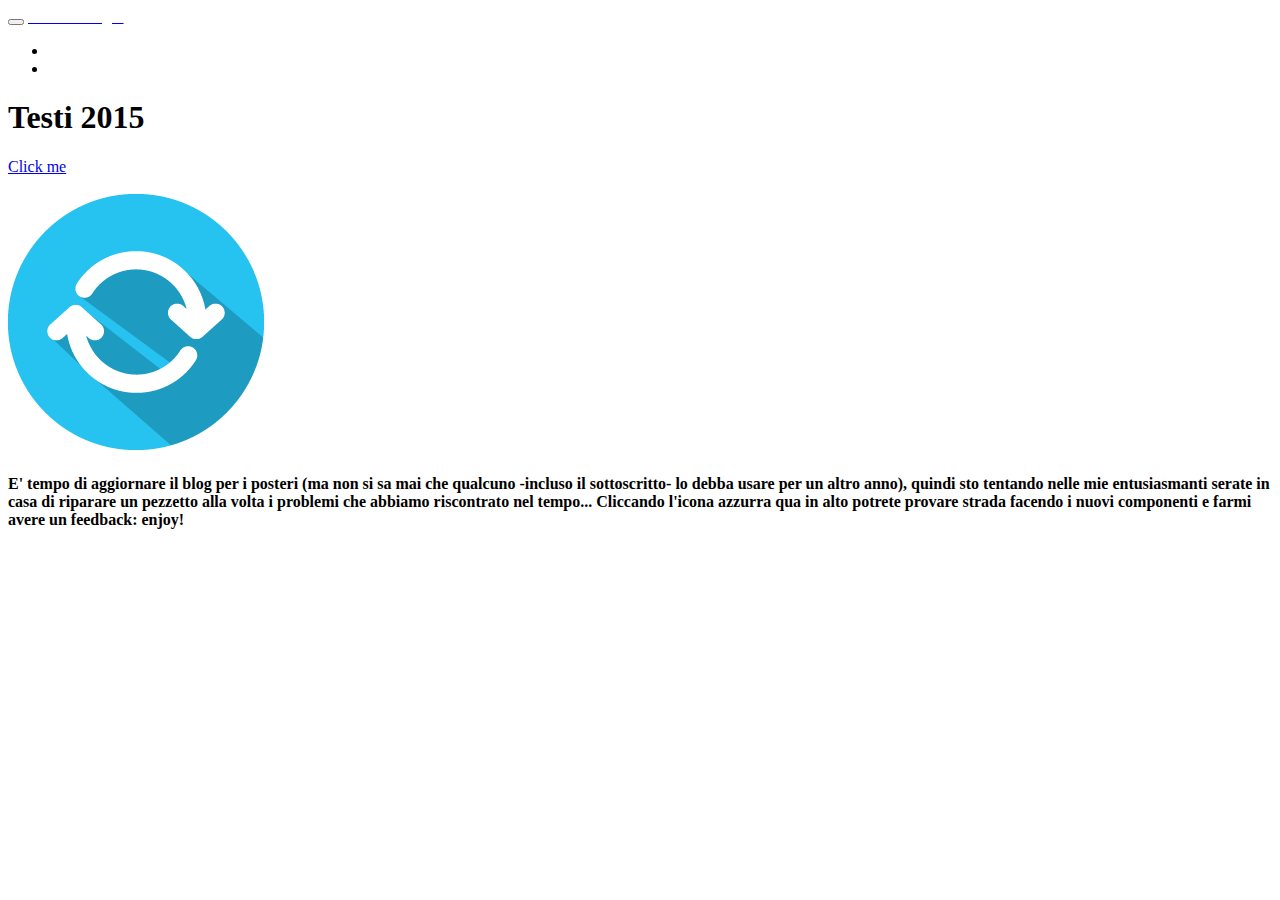
==== index.html @ 8cc1151b "blog" ====
<!DOCTYPE html>
<html>

    <head>
        <meta charset="utf-8">
        <meta name="viewport" content="width=device-width, initial-scale=1">
        <script type="text/javascript" src="http://cdnjs.cloudflare.com/ajax/libs/jquery/2.0.3/jquery.min.js"></script>
        <script type="text/javascript" src="http://netdna.bootstrapcdn.com/bootstrap/3.3.2/js/bootstrap.min.js"></script>
        <link href="http://cdnjs.cloudflare.com/ajax/libs/font-awesome/4.3.0/css/font-awesome.min.css"
        rel="stylesheet" type="text/css">
        <link rel="stylesheet" href="../my.css">
    </head>
    <title>Lorenzo Ragni</title>
    <body>
        <div class="cover">
            <div class="navbar navbar-default">
                <div class="container">
                    <div class="navbar-header">
                        <button type="button" class="navbar-toggle" data-toggle="collapse" data-target="#navbar-ex-collapse">
                            <span class="sr-only">Toggle navigation</span>
                            <span class="icon-bar"></span>
                            <span class="icon-bar"></span>
                            <span class="icon-bar"></span>
                        </button>
                        <a class="navbar-brand" href="#"><span style="color:white">Lorenzo Ragni</span></a>
                    </div>
                    <div class="collapse navbar-collapse" id="navbar-ex-collapse">
                        <ul class="nav navbar-nav navbar-right">
                            <li class="active">
                                <a href="index.html" style="color:white"><b>Home</b></a>
                            </li>
                            <li>
                                <a href="http://italiano.ginnasio.net/files/" style="color:white"><b>Torna al Blog</b></a>
                            </li>
                        </ul>
                    </div>
                </div>
            </div>
            <div class="background-image-fixed cover-image" style="background-image : url('media/background1.jpg')"></div>
            <div class="container">
                <div class="row">
                    <div class="col-md-12 text-center">
                        <h1 class="text-inverse">Testi 2015</h1>
                        <a class="btn btn-primary btn-sm" href="testi-pentamestre.html">Click me</a>
                        <br>
                        <br>
                    </div>
                </div>
            </div>
        </div>
        <div class="section">
            <div class="container">
                <div class="row">
                    <div class="col-md-12 text-center">
                        <a href="blog-update.html"><img src="media/arrow-refresh-4-icon.png" class="center-block img-responsive img-thumbnail"></a>
                    </div>
                </div>
            </div>
        </div>
        <div class="section">
            <div class="container">
                <div class="row">
                    <div class="col-md-12">
                        <h4 class="text-center">E' tempo di aggiornare il blog per i posteri (ma non si sa mai che qualcuno
                            -incluso il sottoscritto- lo debba usare per un altro anno), quindi sto
                            tentando nelle mie entusiasmanti serate in casa di riparare un pezzetto
                            alla volta i problemi che abbiamo riscontrato nel tempo... Cliccando l'icona
                            azzurra qua in alto potrete provare strada facendo i nuovi componenti e
                            farmi avere un feedback: enjoy!</h4>
                    </div>
                </div>
            </div>
        </div>
    </body>

</html>
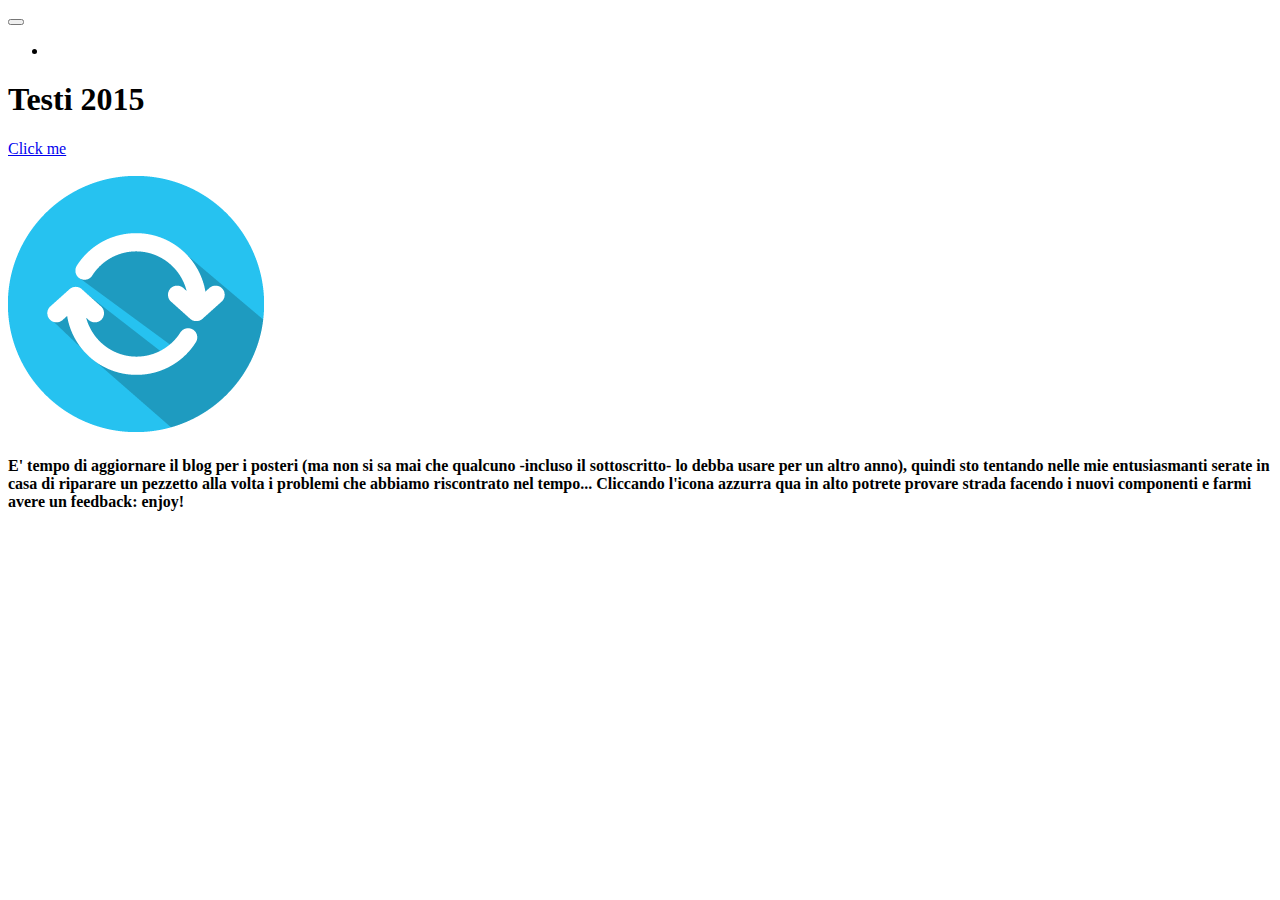
==== commit 2807b419: "blog" ====
--- a/index.html
+++ b/index.html
@@ -1,15 +1,16 @@
 <!DOCTYPE html>
 <html>
 
-    <head>
-        <meta charset="utf-8">
-        <meta name="viewport" content="width=device-width, initial-scale=1">
-        <script type="text/javascript" src="http://cdnjs.cloudflare.com/ajax/libs/jquery/2.0.3/jquery.min.js"></script>
-        <script type="text/javascript" src="http://netdna.bootstrapcdn.com/bootstrap/3.3.2/js/bootstrap.min.js"></script>
-        <link href="http://cdnjs.cloudflare.com/ajax/libs/font-awesome/4.3.0/css/font-awesome.min.css"
-        rel="stylesheet" type="text/css">
-        <link rel="stylesheet" href="../my.css">
-    </head>
+<head>
+    <meta charset="utf-8">
+    <meta name="viewport" content="width=device-width, initial-scale=1">
+    <script type="text/javascript" src="http://cdnjs.cloudflare.com/ajax/libs/jquery/2.0.3/jquery.min.js"></script>
+    <script type="text/javascript" src="http://netdna.bootstrapcdn.com/bootstrap/3.3.2/js/bootstrap.min.js"></script>
+    <link href="http://cdnjs.cloudflare.com/ajax/libs/font-awesome/4.3.0/css/font-awesome.min.css"
+    rel="stylesheet" type="text/css">
+    <link href="http://pingendo.github.io/pingendo-bootstrap/themes/default/bootstrap.css"
+    rel="stylesheet" type="text/css">
+</head>
     <title>Lorenzo Ragni</title>
     <body>
         <div class="cover">
@@ -22,13 +23,10 @@
                             <span class="icon-bar"></span>
                             <span class="icon-bar"></span>
                         </button>
-                        <a class="navbar-brand" href="#"><span style="color:white">Lorenzo Ragni</span></a>
+                        <a class="navbar-brand"><span style="color:white">Lorenzo Ragni</span></a>
                     </div>
                     <div class="collapse navbar-collapse" id="navbar-ex-collapse">
                         <ul class="nav navbar-nav navbar-right">
-                            <li class="active">
-                                <a href="index.html" style="color:white"><b>Home</b></a>
-                            </li>
                             <li>
                                 <a href="http://italiano.ginnasio.net/files/" style="color:white"><b>Torna al Blog</b></a>
                             </li>
@@ -36,7 +34,7 @@
                     </div>
                 </div>
             </div>
-            <div class="background-image-fixed cover-image" style="background-image : url('media/background1.jpg')"></div>
+            <div class="background-image-fixed cover-image" style="background-image : url('sfondo.jpg')"></div>
             <div class="container">
                 <div class="row">
                     <div class="col-md-12 text-center">
@@ -72,5 +70,4 @@
             </div>
         </div>
     </body>
-
 </html>
